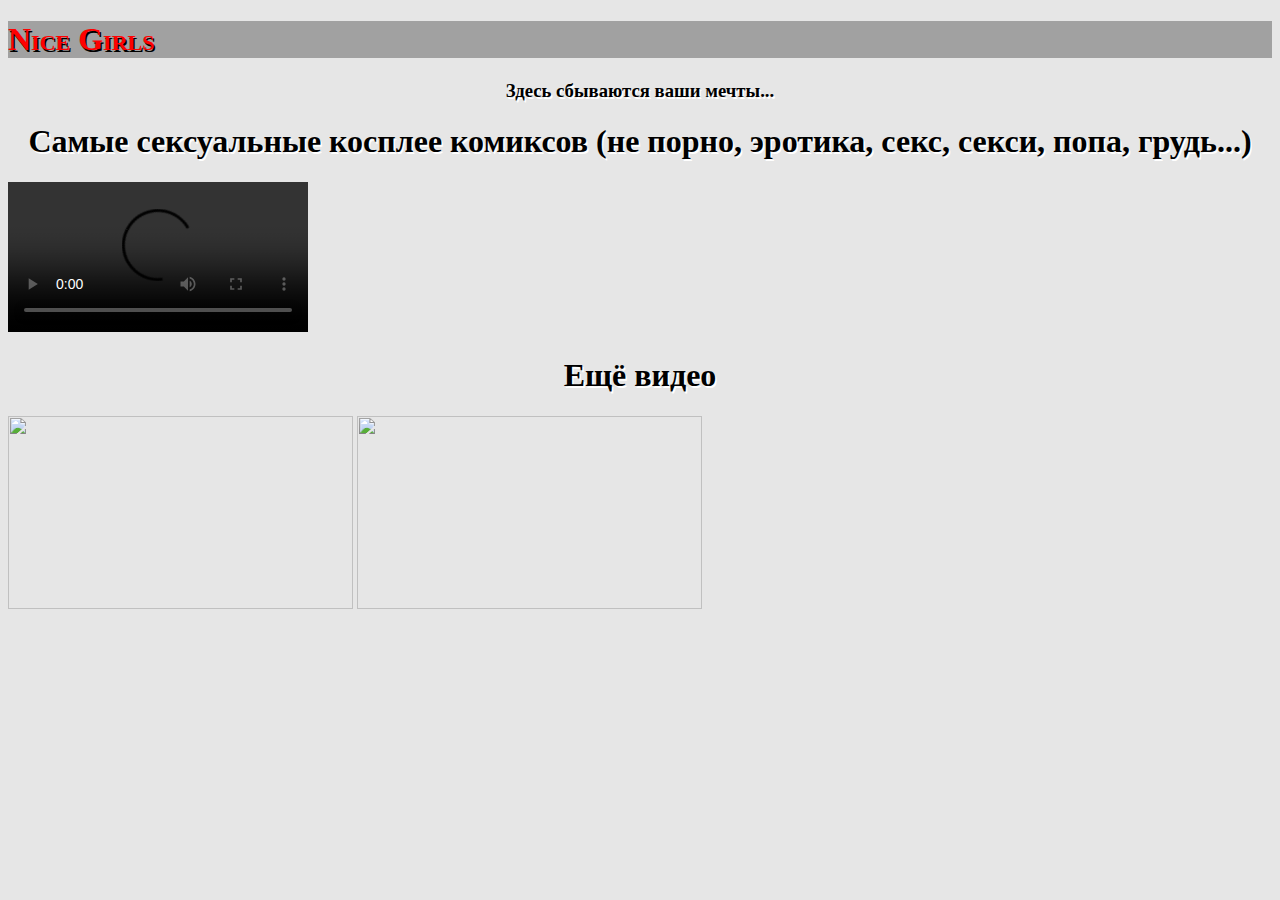
==== Сайт4.html @ 2427cca3 "Add files via upload" ====
<!DOCTYPE html>
<html>
	<head>
	<meta charset="UTF-8"/>
	<title>Nice Girls</title>
	<link rel="stylesheet" type="text/css" href="Сайт4.css">
	</head>
		<body>
		<a href="Сайт1.html"><h1 id="name">Nice Girls</h1></a>
			<h3 id="name2">
			Здесь сбываются ваши мечты...
			</h3>
			<h1 id="name2">Самые сексуальные косплее комиксов (не порно, эротика, секс, секси, попа, грудь...)</h1>
			<video controls="controls">
			<source src="Samyiseksualnyikospleigeroynkomyksov.mp4" type='video/mp4; codecs="avc1.42E01E, mp4a.40.2"'>
			</video>
			<center><h1 id="name2">Ещё видео</h1></center>
			<a href="Сайт2.html"><img src="313784-vbig.png" width="345" height="193"></a>
			<a href="Сайт3.html"><img src="2765343305e6e7642d76d58ea98b1d58.png" width="345" height="193"></a>
		</body>
</html>
---- Сайт4.css ----
body
{
	background-color:#e6e6e6;
}
#name
{
	font-variant:small-caps;
	color:red;
	text-shadow:1.5px 2px #000;
	background-color:#a1a1a1;
}
#name:hover
{
	background-color:#bcc3c4;
}
#name2
{
	font-variant:sans-serif;
	text-align:center;
	text-shadow:1.5px 2px #fff;
}
a
{
	text-decoration:none;
}
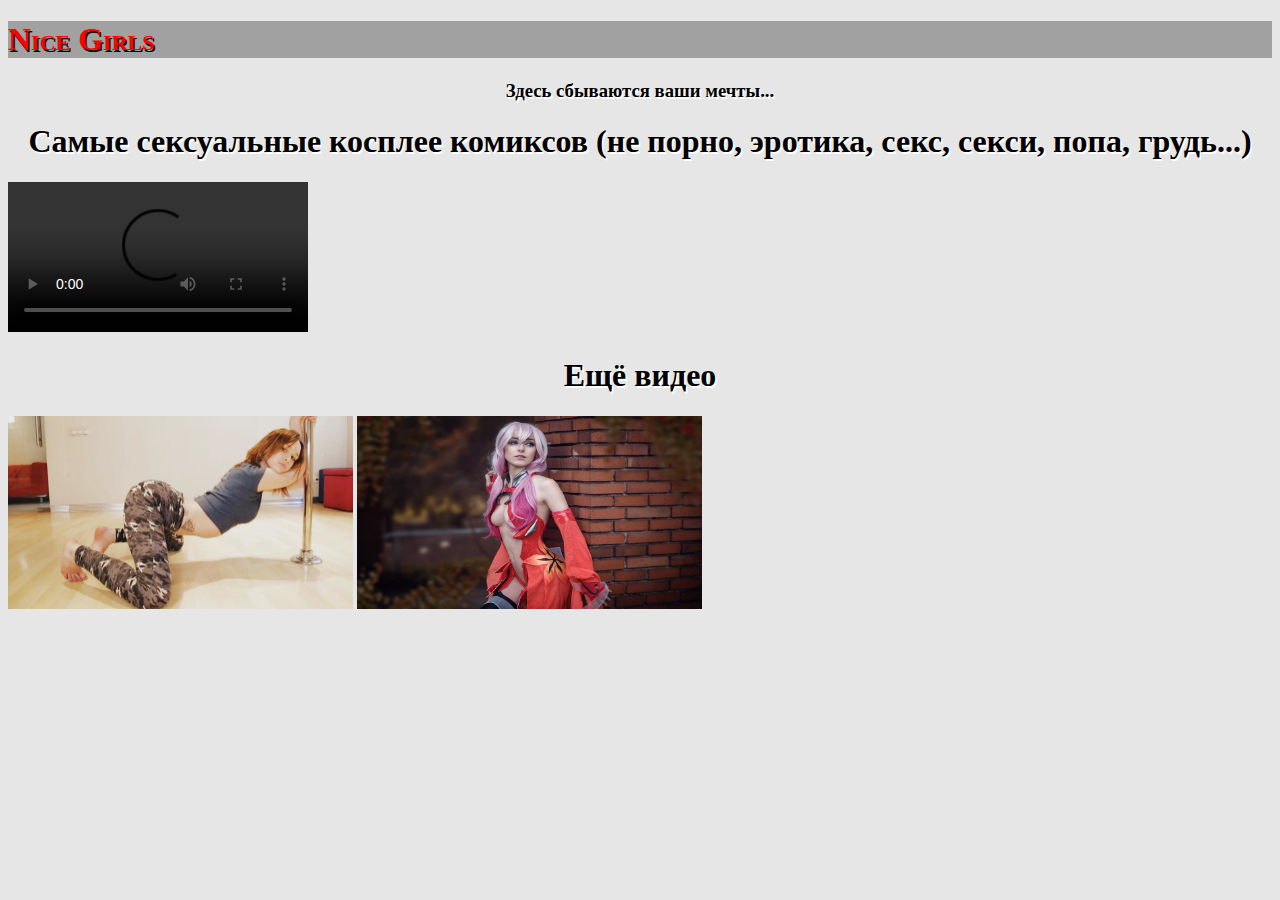
==== commit 4126393e: "Update Сайт4.html" ====
--- a/Сайт4.html
+++ b/Сайт4.html
@@ -12,10 +12,10 @@
 			</h3>
 			<h1 id="name2">Самые сексуальные косплее комиксов (не порно, эротика, секс, секси, попа, грудь...)</h1>
 			<video controls="controls">
-			<source src="Samyiseksualnyikospleigeroynkomyksov.mp4" type='video/mp4; codecs="avc1.42E01E, mp4a.40.2"'>
+			<source src="Самые.mp4" type='video/mp4; codecs="avc1.42E01E, mp4a.40.2"'>
 			</video>
 			<center><h1 id="name2">Ещё видео</h1></center>
 			<a href="Сайт2.html"><img src="313784-vbig.png" width="345" height="193"></a>
 			<a href="Сайт3.html"><img src="2765343305e6e7642d76d58ea98b1d58.png" width="345" height="193"></a>
 		</body>
-</html>+</html>
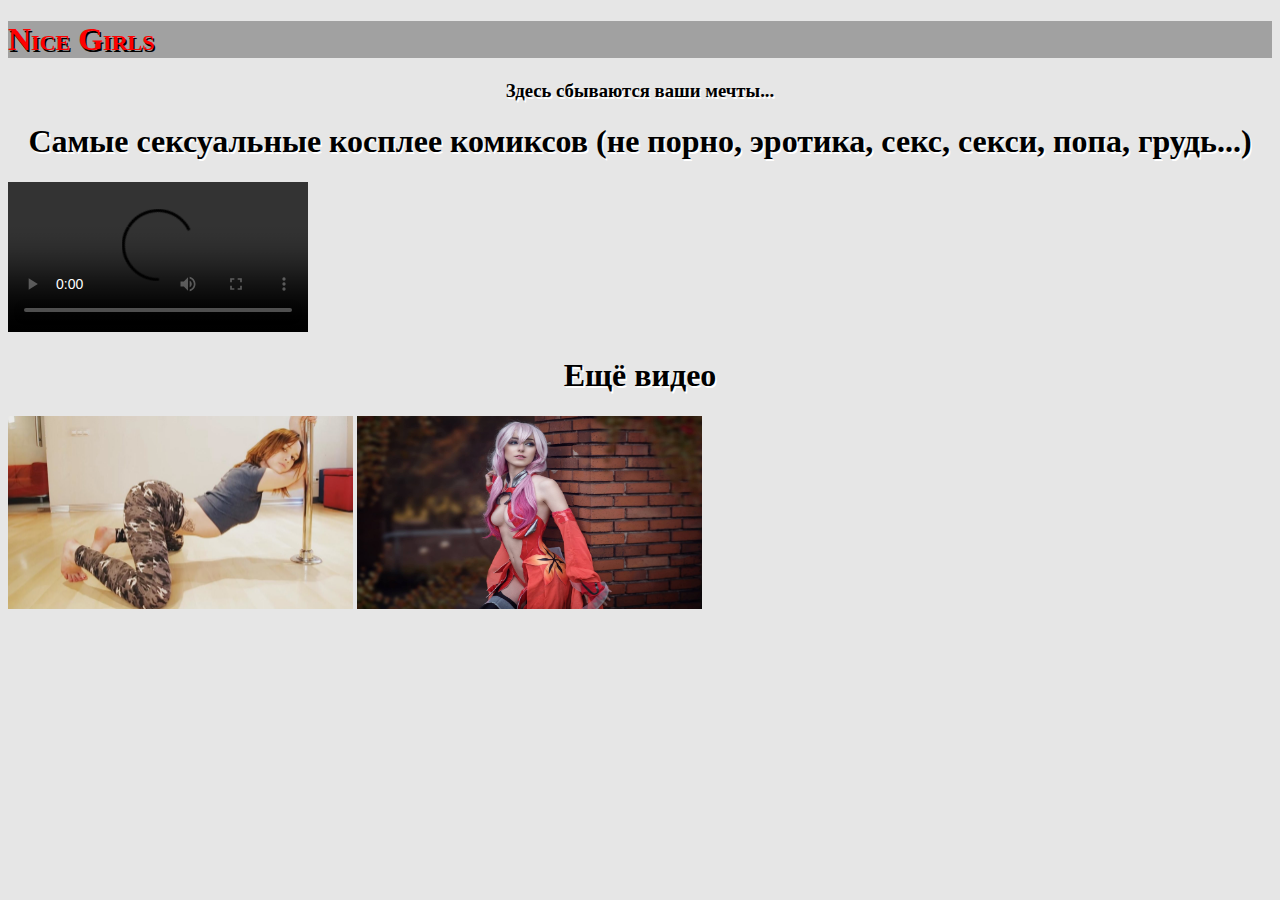
==== commit c05f25b5: "Update Сайт4.html" ====
--- a/Сайт4.html
+++ b/Сайт4.html
@@ -19,3 +19,4 @@
 			<a href="Сайт3.html"><img src="2765343305e6e7642d76d58ea98b1d58.png" width="345" height="193"></a>
 		</body>
 </html>
+
